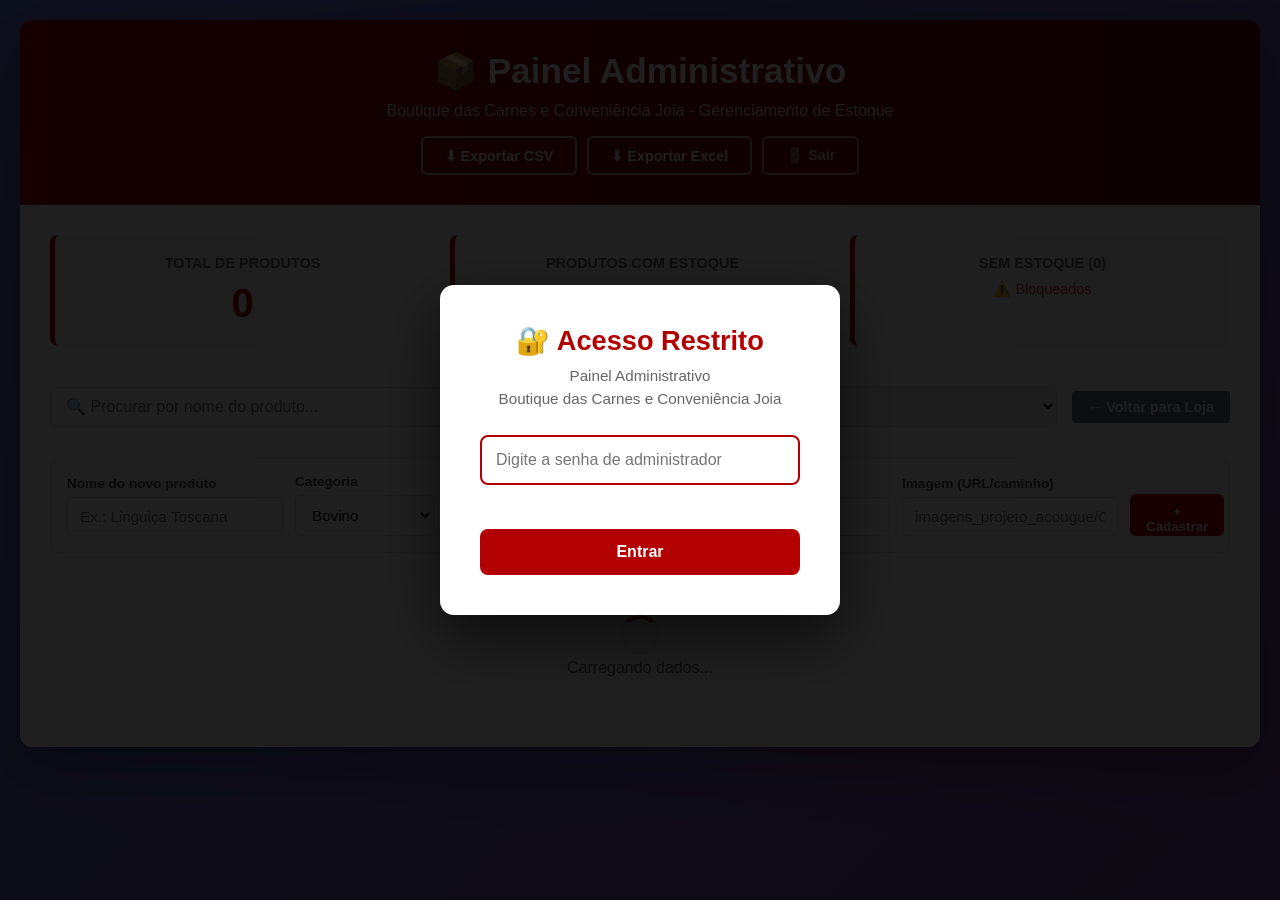
==== projeto Açougue01/projeto Açougue01/admin.html @ 8638a957 "feat: imagem personalizada por produto no admin e frontend" ====
<!DOCTYPE html>
<html lang="pt-BR">
<head>
  <meta charset="UTF-8">
  <meta name="viewport" content="width=device-width, initial-scale=1.0">
  <title>Painel Admin - Boutique das Carnes Joia</title>
  <style>
    * {
      margin: 0;
      padding: 0;
      box-sizing: border-box;
    }

    body {
      font-family: 'Segoe UI', Arial, sans-serif;
      background: linear-gradient(135deg, #667eea 0%, #764ba2 100%);
      min-height: 100vh;
      padding: 20px;
      color: #333;
    }

    .container {
      max-width: 1400px;
      margin: 0 auto;
      background: white;
      border-radius: 12px;
      box-shadow: 0 20px 60px rgba(0, 0, 0, 0.3);
      overflow: hidden;
    }

    .header {
      background: linear-gradient(90deg, #b30000, #660000);
      color: white;
      padding: 30px;
      text-align: center;
    }

    .header h1 {
      font-size: 2.2rem;
      margin-bottom: 10px;
    }

    .header p {
      font-size: 1rem;
      opacity: 0.9;
    }

    .content {
      padding: 30px;
    }

    .resumo {
      display: grid;
      grid-template-columns: repeat(auto-fit, minmax(200px, 1fr));
      gap: 20px;
      margin-bottom: 40px;
    }

    .card-resumo {
      background: #f8f9fa;
      border-left: 5px solid #b30000;
      padding: 20px;
      border-radius: 8px;
      text-align: center;
    }

    .card-resumo h3 {
      color: #666;
      font-size: 0.9rem;
      text-transform: uppercase;
      margin-bottom: 10px;
    }

    .card-resumo .numero {
      font-size: 2.5rem;
      font-weight: bold;
      color: #b30000;
    }

    .filtros {
      display: flex;
      gap: 15px;
      margin-bottom: 30px;
      flex-wrap: wrap;
      align-items: center;
    }

    .novo-produto-box {
      display: grid;
      grid-template-columns: 1.2fr 1fr 0.9fr 0.9fr 1.5fr auto;
      gap: 12px;
      align-items: end;
      margin-bottom: 22px;
      padding: 16px;
      background: #f8f9fa;
      border: 1px solid #e6e6e6;
      border-radius: 8px;
    }

    .novo-produto-box .campo {
      display: flex;
      flex-direction: column;
      gap: 6px;
    }

    .novo-produto-box label {
      font-size: 0.85rem;
      color: #555;
      font-weight: 600;
    }

    .novo-produto-box input,
    .novo-produto-box select {
      padding: 10px 12px;
      border: 1px solid #ddd;
      border-radius: 6px;
      font-size: 0.95rem;
      background: #fff;
    }

    .btn-cadastrar {
      padding: 10px 16px;
      border: none;
      border-radius: 6px;
      background: #b30000;
      color: #fff;
      font-weight: 700;
      cursor: pointer;
      height: 42px;
    }

    .btn-cadastrar:hover {
      background: #8b0000;
    }

    .filtros input,
    .filtros select {
      padding: 10px 15px;
      border: 1px solid #ddd;
      border-radius: 6px;
      font-size: 1rem;
      flex: 1;
      min-width: 150px;
    }

    .filtros input:focus,
    .filtros select:focus {
      outline: none;
      border-color: #b30000;
      box-shadow: 0 0 5px rgba(179, 0, 0, 0.3);
    }

    .tabela-wrapper {
      overflow-x: auto;
    }

    table {
      width: 100%;
      border-collapse: collapse;
      margin-bottom: 30px;
    }

    thead {
      background: #f8f9fa;
      border-bottom: 2px solid #b30000;
    }

    th {
      padding: 15px;
      text-align: left;
      font-weight: 600;
      color: #333;
      text-transform: uppercase;
      font-size: 0.85rem;
    }

    td {
      padding: 15px;
      border-bottom: 1px solid #eee;
    }

    tbody tr:hover {
      background: #f8f9fa;
    }

    .status-badge {
      display: inline-block;
      padding: 6px 12px;
      border-radius: 20px;
      font-size: 0.85rem;
      font-weight: 600;
    }

    .status-disponivel {
      background: #d4edda;
      color: #155724;
    }

    .status-bloqueado {
      background: #f8d7da;
      color: #721c24;
    }

    .estoque-input {
      width: 100px;
      padding: 8px;
      border: 1px solid #ddd;
      border-radius: 4px;
      font-size: 0.95rem;
    }

    .preco-input {
      width: 120px;
      padding: 8px;
      border: 1px solid #ddd;
      border-radius: 4px;
      font-size: 0.95rem;
    }

    .btn-salvar,
    .btn-voltar {
      padding: 8px 16px;
      border: none;
      border-radius: 4px;
      cursor: pointer;
      font-weight: 600;
      font-size: 0.9rem;
      transition: all 0.3s;
    }

    .btn-salvar {
      background: #b30000;
      color: white;
    }

    .btn-salvar:hover {
      background: #8b0000;
    }

    .btn-salvar:disabled {
      background: #ccc;
      cursor: not-allowed;
    }

    .btn-voltar {
      background: #6c757d;
      color: white;
    }

    .btn-voltar:hover {
      background: #5a6268;
    }

    .numero-estoque {
      font-weight: bold;
      color: #333;
    }

    .numero-zero {
      color: #dc3545;
      font-weight: bold;
    }

    .mensagem {
      padding: 15px;
      border-radius: 6px;
      margin-bottom: 20px;
      display: none;
    }

    .mensagem.sucesso {
      background: #d4edda;
      color: #155724;
      border: 1px solid #c3e6cb;
      display: block;
    }

    .mensagem.erro {
      background: #f8d7da;
      color: #721c24;
      border: 1px solid #f5c6cb;
      display: block;
    }

    .carregando {
      text-align: center;
      padding: 40px;
      color: #666;
    }

    .spinner {
      display: inline-block;
      width: 40px;
      height: 40px;
      border: 4px solid #f3f3f3;
      border-top: 4px solid #b30000;
      border-radius: 50%;
      animation: spin 1s linear infinite;
    }

    @keyframes spin {
      0% { transform: rotate(0deg); }
      100% { transform: rotate(360deg); }
    }

    @media (max-width: 768px) {
      .header h1 {
        font-size: 1.5rem;
      }

      .novo-produto-box {
        grid-template-columns: 1fr;
      }

      .resumo {
        grid-template-columns: 1fr;
      }

      table {
        font-size: 0.9rem;
      }

      th, td {
        padding: 10px;
      }
    }

    /* ── Login overlay ─────────────────────────────── */
    #login-overlay {
      position: fixed;
      inset: 0;
      background: rgba(0, 0, 0, 0.88);
      display: flex;
      align-items: center;
      justify-content: center;
      z-index: 9999;
    }

    #login-overlay.oculto {
      display: none;
    }

    .login-box {
      background: white;
      padding: 40px;
      border-radius: 14px;
      max-width: 400px;
      width: 90%;
      text-align: center;
      box-shadow: 0 24px 64px rgba(0, 0, 0, 0.6);
    }

    .login-box h2 {
      color: #b30000;
      margin-bottom: 8px;
      font-size: 1.7rem;
    }

    .login-box p {
      color: #666;
      margin-bottom: 24px;
      font-size: 0.95rem;
      line-height: 1.5;
    }

    .login-box input[type="password"] {
      width: 100%;
      padding: 14px;
      border: 2px solid #ddd;
      border-radius: 8px;
      margin-bottom: 12px;
      font-size: 1rem;
      transition: border-color 0.2s;
      box-sizing: border-box;
    }

    .login-box input[type="password"]:focus {
      outline: none;
      border-color: #b30000;
    }

    .login-erro {
      color: #dc3545;
      font-size: 0.9rem;
      margin-bottom: 12px;
      min-height: 20px;
    }

    .btn-login {
      width: 100%;
      padding: 14px;
      background: #b30000;
      color: white;
      border: none;
      border-radius: 8px;
      font-size: 1rem;
      font-weight: bold;
      cursor: pointer;
      transition: background 0.2s;
    }

    .btn-login:hover {
      background: #8b0000;
    }

    /* ── Header actions ─────────────────────────────── */
    .header-actions {
      margin-top: 16px;
      display: flex;
      gap: 10px;
      justify-content: center;
      flex-wrap: wrap;
    }

    .btn-exportar,
    .btn-sair {
      padding: 9px 22px;
      border: 2px solid rgba(255, 255, 255, 0.7);
      border-radius: 6px;
      font-weight: 600;
      font-size: 0.9rem;
      cursor: pointer;
      transition: all 0.2s;
      background: transparent;
      color: white;
    }

    .btn-exportar:hover {
      background: rgba(255, 255, 255, 0.2);
    }

    .btn-sair {
      border-color: rgba(255, 180, 180, 0.8);
      color: rgba(255, 200, 200, 1);
    }

    .btn-sair:hover {
      background: rgba(220, 53, 69, 0.3);
    }
  </style>
</head>
<body>
  <!-- Login Overlay -->
  <div id="login-overlay">
    <div class="login-box">
      <h2>🔐 Acesso Restrito</h2>
      <p>Painel Administrativo<br>Boutique das Carnes e Conveniência Joia</p>
      <input type="password" id="login-senha" placeholder="Digite a senha de administrador"
        onkeydown="if(event.key==='Enter')fazerLogin()">
      <div class="login-erro" id="login-erro"></div>
      <button class="btn-login" onclick="fazerLogin()">Entrar</button>
    </div>
  </div>

  <div class="container">
    <div class="header">
      <h1>📦 Painel Administrativo</h1>
      <p>Boutique das Carnes e Conveniência Joia - Gerenciamento de Estoque</p>
      <div class="header-actions">
        <button class="btn-exportar" onclick="exportarDados('csv')">⬇ Exportar CSV</button>
        <button class="btn-exportar" onclick="exportarDados('xlsx')">⬇ Exportar Excel</button>
        <button class="btn-sair" onclick="fazerLogout()">🚪 Sair</button>
      </div>
    </div>

    <div class="content">
      <div id="mensagem" class="mensagem"></div>

      <div class="resumo">
        <div class="card-resumo">
          <h3>Total de Produtos</h3>
          <div class="numero" id="total-produtos">0</div>
        </div>
        <div class="card-resumo">
          <h3>Produtos com Estoque</h3>
          <div class="numero" id="com-estoque">0</div>
        </div>
        <div class="card-resumo">
          <h3>Sem Estoque (<span id="sem-estoque">0</span>)</h3>
          <div style="font-size: 0.9rem; color: #dc3545;">⚠️ Bloqueados</div>
        </div>
      </div>

      <div class="filtros">
        <input type="text" id="filtro-nome" placeholder="🔍 Procurar por nome do produto...">
        <select id="filtro-categoria">
          <option value="">Todas as Categorias</option>
          <option value="bovino">Bovino</option>
          <option value="suino">Suíno</option>
          <option value="frango">Frango</option>
          <option value="rotisseria">Rotisseria</option>
          <option value="conveniencia">Conveniencia</option>
        </select>
        <button class="btn-voltar" onclick="location.href='/'">← Voltar para Loja</button>
      </div>

      <div class="novo-produto-box">
        <div class="campo">
          <label for="novo-nome">Nome do novo produto</label>
          <input type="text" id="novo-nome" placeholder="Ex.: Linguiça Toscana">
        </div>
        <div class="campo">
          <label for="novo-categoria">Categoria</label>
          <select id="novo-categoria">
            <option value="bovino">Bovino</option>
            <option value="suino">Suíno</option>
            <option value="frango">Frango</option>
            <option value="rotisseria">Rotisseria</option>
            <option value="conveniencia">Conveniencia</option>
          </select>
        </div>
        <div class="campo">
          <label for="novo-preco">Preço (R$)</label>
          <input type="number" id="novo-preco" step="0.01" min="0.01" placeholder="0,00">
        </div>
        <div class="campo">
          <label for="novo-estoque">Estoque inicial (kg)</label>
          <input type="number" id="novo-estoque" step="0.1" min="0" placeholder="0,0">
        </div>
        <div class="campo">
          <label for="novo-imagem-url">Imagem (URL/caminho)</label>
          <input type="text" id="novo-imagem-url" placeholder="imagens_projeto_acougue/Carne_Primeira/minha-imagem.jpg">
        </div>
        <button class="btn-cadastrar" id="btn-cadastrar-produto">+ Cadastrar</button>
      </div>

      <div class="tabela-wrapper" id="tabela-container">
        <div class="carregando">
          <div class="spinner"></div>
          <p>Carregando dados...</p>
        </div>
      </div>
    </div>
  </div>

  <!-- Carregamento de configuração centralizada -->
  <script src="config.js"></script>
  
  <script>
    // ── Autenticação ─────────────────────────────────────────────────────
    const getToken = () => localStorage.getItem('adminToken') || ''; 

    const mostrarLoginOverlay = () => {
      document.getElementById('login-overlay').classList.remove('oculto');
      setTimeout(() => { const s = document.getElementById('login-senha'); if (s) s.focus(); }, 50);
    };

    const fetchAdmin = async (url, options = {}) => {
      const res = await fetch(url, {
        ...options,
        headers: {
          'Content-Type': 'application/json',
          ...(options.headers || {}),
          'Authorization': `Bearer ${getToken()}`
        }
      });
      if (res.status === 401) {
        localStorage.removeItem('adminToken');
        mostrarLoginOverlay();
        throw new Error('Sessão expirada. Faça login novamente.');
      }
      return res;
    };

    const fazerLogin = async () => {
      const senhaInput = document.getElementById('login-senha');
      const erroEl = document.getElementById('login-erro');
      const senha = senhaInput.value;
      if (!senha) { erroEl.textContent = 'Digite a senha.'; return; }
      erroEl.textContent = '';
      try {
        if (!API_BASE_URL) {
          throw new Error('API não configurada. Defina a URL do backend em config.js e publique novamente.');
        }

        const res = await fetch(`${API_BASE_URL}/admin/login`, {
          method: 'POST',
          headers: { 'Content-Type': 'application/json' },
          body: JSON.stringify({ senha })
        });
        if (!res.ok) {
          if (res.status === 404) {
            throw new Error('API não encontrada. Verifique a URL do backend em config.js.');
          }
          const data = await res.json().catch(() => ({}));
          throw new Error(data.error || 'Senha incorreta');
        }
        const { token } = await res.json();
        localStorage.setItem('adminToken', token);
        document.getElementById('login-overlay').classList.add('oculto');
        senhaInput.value = '';
        carregarDados();
      } catch (err) {
          erroEl.textContent = '❌ ' + getMensagemErro(err, 'Falha ao autenticar');
      }
    };

    const fazerLogout = () => {
      localStorage.removeItem('adminToken');
      mostrarLoginOverlay();
    };

    const exportarDados = async (formato) => {
      try {
        mostrarMensagem(`Gerando exportação ${formato.toUpperCase()}...`, 'sucesso');
        const res = await fetchAdmin(`${API_BASE_URL}/api/exportar?formato=${formato}`);
        if (!res.ok) throw new Error('Falha ao gerar exportação');
        const blob = await res.blob();
        const url = URL.createObjectURL(blob);
        const a = document.createElement('a');
        a.href = url;
        a.download = `exportacao_acougue.${formato === 'xlsx' ? 'xlsx' : 'csv'}`;
        document.body.appendChild(a);
        a.click();
        document.body.removeChild(a);
        URL.revokeObjectURL(url);
        mostrarMensagem(`✅ Exportação ${formato.toUpperCase()} concluída!`, 'sucesso');
      } catch (err) {
        mostrarMensagem('❌ Erro ao exportar: ' + err.message, 'erro');
      }
    };
    // ───────────────────────────────────────────────────────────────────

    const API_BASE_URL = window.APP_CONFIG?.API_BASE_URL || (() => {
      const host = window.location.hostname;
      const isLocal = host === "localhost" || host === "127.0.0.1";
      return isLocal ? "http://localhost:3000" : "";
    })();

    let dadosAtual = [];

      const getMensagemErro = (error, fallback) => {
        const message = String(error?.message || "").trim();
        if (message === "Failed to fetch") {
          return "Não foi possível conectar à API em http://localhost:3000. Inicie o backend com 'npm start' na pasta do projeto e abra o painel por http://localhost:3000/admin.";
        }
        return message || fallback;
      };

    const mostrarMensagem = (texto, tipo = "sucesso") => {
      const el = document.getElementById("mensagem");
      el.textContent = texto;
      el.className = `mensagem ${tipo}`;
      setTimeout(() => {
        el.className = "mensagem";
      }, 4000);
    };

    const formatCurrency = (valor) => {
      return "R$ " + Number(valor).toFixed(2).replace(".", ",");
    };

    const carregarDados = async () => {
      try {
        const response = await fetchAdmin(`${API_BASE_URL}/admin/dashboard-data`);
        if (!response.ok) throw new Error("Erro ao carregar dados");

        const dados = await response.json();
        dadosAtual = dados.produtos;

        // Atualiza resumo
        document.getElementById("total-produtos").textContent = dados.resumo.total_produtos;
        document.getElementById("com-estoque").textContent = dados.resumo.com_estoque;
        document.getElementById("sem-estoque").textContent = dados.resumo.sem_estoque;

        renderizarTabela(dadosAtual);
      } catch (error) {
          mostrarMensagem("Erro ao carregar dados: " + getMensagemErro(error, "Falha ao carregar dados"), "erro");
        document.getElementById("tabela-container").innerHTML = `
          <div style="padding: 40px; text-align: center; color: #dc3545;">
            <p>❌ Erro ao conectar com a API</p>
            <p>Certifique-se de que o servidor está rodando em http://localhost:3000</p>
          </div>
        `;
      }
    };

    const renderizarTabela = (dados) => {
      if (dados.length === 0) {
        document.getElementById("tabela-container").innerHTML = `
          <div style="padding: 40px; text-align: center; color: #999;">
            <p>Nenhum produto encontrado</p>
          </div>
        `;
        return;
      }

      const html = `
        <table>
          <thead>
            <tr>
              <th>ID</th>
              <th>Produto</th>
              <th>Categoria</th>
              <th>Preço</th>
              <th>Estoque (kg)</th>
              <th>Status</th>
              <th>Ações</th>
            </tr>
          </thead>
          <tbody>
            ${dados.map(p => `
              <tr data-id="${p.id}">
                <td>#${p.id}</td>
                <td>${p.nome}</td>
                <td>${p.categoria}</td>
                <td>
                  <input type="number" class="preco-input" value="${Number(p.preco).toFixed(2)}" 
                    step="0.01" min="0">
                </td>
                <td>
                  <input type="number" class="estoque-input" value="${Number(p.estoque).toFixed(1)}" 
                    step="0.1" min="0">
                </td>
                <td>
                  <span class="status-badge ${p.estoque > 0 ? 'status-disponivel' : 'status-bloqueado'}">
                    ${p.estoque > 0 ? '✓ Disponível' : '✕ Sem Estoque'}
                  </span>
                </td>
                <td>
                  <button class="btn-salvar" onclick="salvarProduto(${p.id})">Salvar</button>
                </td>
              </tr>
            `).join("")}
          </tbody>
        </table>
      `;

      document.getElementById("tabela-container").innerHTML = html;
    };

    const salvarProduto = async (id) => {
      const row = document.querySelector(`tr[data-id="${id}"]`);
      const novoEstoque = parseFloat(row.querySelector(".estoque-input").value);
      const novoPreco = parseFloat(row.querySelector(".preco-input").value);

      if (isNaN(novoEstoque) || isNaN(novoPreco) || novoPreco <= 0) {
        mostrarMensagem("Valores inválidos!", "erro");
        return;
      }

      try {
        // Atualiza estoque
        const resEstoque = await fetchAdmin(`${API_BASE_URL}/admin/estoque/${id}`, {
          method: "PATCH",
          body: JSON.stringify({ quantidade: novoEstoque })
        });

        // Atualiza preço
        const resPreco = await fetchAdmin(`${API_BASE_URL}/admin/preco/${id}`, {
          method: "PATCH",
          body: JSON.stringify({ preco: novoPreco })
        });

        if (!resEstoque.ok || !resPreco.ok) {
          throw new Error("Erro ao salvar dados");
        }

        mostrarMensagem("✅ Produto atualizado com sucesso!", "sucesso");
        
        // Recarrega dados
        setTimeout(() => carregarDados(), 500);
      } catch (error) {
        mostrarMensagem("❌ Erro ao salvar: " + error.message, "erro");
      }
    };

    const cadastrarProduto = async () => {
      const nome = String(document.getElementById("novo-nome")?.value || "").trim();
      const categoria = String(document.getElementById("novo-categoria")?.value || "").trim().toLowerCase();
      const preco = Number(document.getElementById("novo-preco")?.value || 0);
      const estoque = Number(document.getElementById("novo-estoque")?.value || 0);
      const imagemUrl = String(document.getElementById("novo-imagem-url")?.value || "").trim();

      if (!nome) {
        mostrarMensagem("Informe o nome do produto.", "erro");
        return;
      }

      if (!categoria) {
        mostrarMensagem("Selecione a categoria.", "erro");
        return;
      }

      if (!Number.isFinite(preco) || preco <= 0) {
        mostrarMensagem("Preço inválido. Informe um valor maior que zero.", "erro");
        return;
      }

      if (!Number.isFinite(estoque) || estoque < 0) {
        mostrarMensagem("Estoque inválido. Informe um valor igual ou maior que zero.", "erro");
        return;
      }

      try {
        const resCreate = await fetchAdmin(`${API_BASE_URL}/produtos`, {
          method: "POST",
          body: JSON.stringify({
            nome,
            preco,
            categoria,
            imagem_url: imagemUrl || null,
          })
        });

        const dataCreate = await resCreate.json().catch(() => ({}));

        if (!resCreate.ok || !dataCreate?.id) {
          throw new Error(dataCreate?.error || "Não foi possível criar o produto.");
        }

        const productId = Number(dataCreate.id);

        const resStock = await fetchAdmin(`${API_BASE_URL}/admin/estoque/${productId}`, {
          method: "PATCH",
          body: JSON.stringify({ quantidade: estoque })
        });

        const dataStock = await resStock.json().catch(() => ({}));

        if (!resStock.ok) {
          throw new Error(dataStock?.error || "Produto criado, mas falhou ao salvar estoque.");
        }

        mostrarMensagem(`✅ Produto cadastrado com sucesso! ID #${productId}`, "sucesso");

        document.getElementById("novo-nome").value = "";
        document.getElementById("novo-preco").value = "";
        document.getElementById("novo-estoque").value = "";
        document.getElementById("novo-imagem-url").value = "";
        document.getElementById("novo-categoria").value = "bovino";

        await carregarDados();
      } catch (error) {
        mostrarMensagem("❌ Erro ao cadastrar: " + (error?.message || "Falha"), "erro");
      }
    };

    // Filtros
    document.getElementById("filtro-nome").addEventListener("keyup", (e) => {
      const termo = e.target.value.toLowerCase();
      const categoria = document.getElementById("filtro-categoria").value;

      const filtrado = dadosAtual.filter(p => {
        const matchNome = p.nome.toLowerCase().includes(termo);
        const matchCategoria = !categoria || p.categoria === categoria;
        return matchNome && matchCategoria;
      });

      renderizarTabela(filtrado);
    });

    document.getElementById("filtro-categoria").addEventListener("change", (e) => {
      const categoria = e.target.value;
      const termo = document.getElementById("filtro-nome").value.toLowerCase();

      const filtrado = dadosAtual.filter(p => {
        const matchNome = p.nome.toLowerCase().includes(termo);
        const matchCategoria = !categoria || p.categoria === categoria;
        return matchNome && matchCategoria;
      });

      renderizarTabela(filtrado);
    });

    document.getElementById("btn-cadastrar-produto").addEventListener("click", cadastrarProduto);

    // Carrega dados ao iniciar (somente se autenticado)
    if (getToken()) {
      carregarDados();
    } else {
      mostrarLoginOverlay();
    }

    // Recarrega a cada 30 segundos (somente se autenticado)
    setInterval(() => {
      if (getToken()) {
        carregarDados();
      }
    }, 30000);
  </script>
</body>
</html>
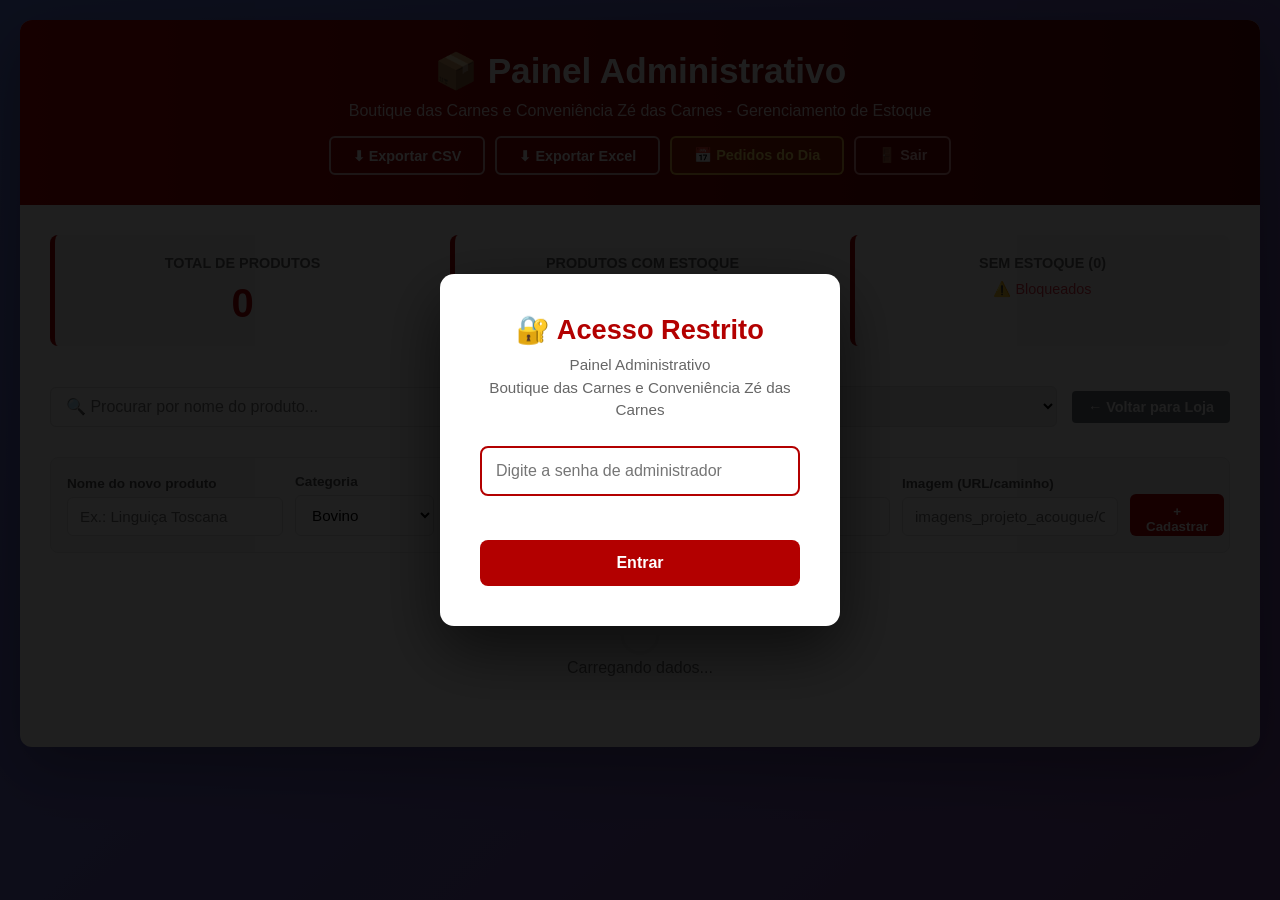
==== commit b2cc736c: "Revert "Faz admin ser fonte oficial do catalogo" This reverts commit cb90a630782b18dd6ed2a107aeee931" ====
--- a/projeto Açougue01/projeto Açougue01/admin.html
+++ b/projeto Açougue01/projeto Açougue01/admin.html
@@ -3,7 +3,10 @@
 <head>
   <meta charset="UTF-8">
   <meta name="viewport" content="width=device-width, initial-scale=1.0">
-  <title>Painel Admin - Boutique das Carnes Joia</title>
+  <meta http-equiv="Cache-Control" content="no-cache, no-store, must-revalidate">
+  <meta http-equiv="Pragma" content="no-cache">
+  <meta http-equiv="Expires" content="0">
+  <title>Painel Admin - Boutique das Carnes Zé das Carnes</title>
   <style>
     * {
       margin: 0;
@@ -444,7 +447,7 @@
   <div id="login-overlay">
     <div class="login-box">
       <h2>🔐 Acesso Restrito</h2>
-      <p>Painel Administrativo<br>Boutique das Carnes e Conveniência Joia</p>
+      <p>Painel Administrativo<br>Boutique das Carnes e Conveniência Zé das Carnes</p>
       <input type="password" id="login-senha" placeholder="Digite a senha de administrador"
         onkeydown="if(event.key==='Enter')fazerLogin()">
       <div class="login-erro" id="login-erro"></div>
@@ -455,10 +458,11 @@
   <div class="container">
     <div class="header">
       <h1>📦 Painel Administrativo</h1>
-      <p>Boutique das Carnes e Conveniência Joia - Gerenciamento de Estoque</p>
+      <p>Boutique das Carnes e Conveniência Zé das Carnes - Gerenciamento de Estoque</p>
       <div class="header-actions">
         <button class="btn-exportar" onclick="exportarDados('csv')">⬇ Exportar CSV</button>
         <button class="btn-exportar" onclick="exportarDados('xlsx')">⬇ Exportar Excel</button>
+        <button class="btn-exportar" style="background:rgba(255,200,0,0.15); border-color:rgba(255,220,80,0.8); color:#ffe066;" onclick="exportarPedidosDia()">📅 Pedidos do Dia</button>
         <button class="btn-sair" onclick="fazerLogout()">🚪 Sair</button>
       </div>
     </div>
@@ -534,7 +538,7 @@
   </div>
 
   <!-- Carregamento de configuração centralizada -->
-  <script src="config.js"></script>
+  <script src="config.js?v=20260408-2"></script>
   
   <script>
     // ── Autenticação ─────────────────────────────────────────────────────
@@ -619,12 +623,45 @@
         mostrarMensagem('❌ Erro ao exportar: ' + err.message, 'erro');
       }
     };
+
+    // ── Exportar apenas pedidos do dia corrente em Excel ─────────────────
+    // Como funciona:
+    //   1. Pega a data de hoje no formato AAAA-MM-DD (ex.: 2026-04-08)
+    //   2. Chama a rota /api/exportar-pedidos-dia?data=AAAA-MM-DD
+    //   3. O servidor devolve um .xlsx com aba de resumo e aba de itens
+    //   4. O navegador baixa o arquivo automaticamente
+    // Para exportar outro dia, passe a data como parâmetro: exportarPedidosDia('2026-04-07')
+    const exportarPedidosDia = async (dataEspecifica) => {
+      try {
+        // Se não passar data, usa hoje
+        const data = dataEspecifica || new Date().toISOString().slice(0, 10);
+        mostrarMensagem(`📅 Gerando relatório de pedidos de ${data}...`, 'sucesso');
+        const res = await fetchAdmin(`${API_BASE_URL}/api/exportar-pedidos-dia?data=${data}`);
+        if (!res.ok) {
+          const body = await res.json().catch(() => ({}));
+          throw new Error(body.error || 'Falha ao gerar relatório');
+        }
+        const blob = await res.blob();
+        const url = URL.createObjectURL(blob);
+        const a = document.createElement('a');
+        a.href = url;
+        a.download = `pedidos_${data}.xlsx`;
+        document.body.appendChild(a);
+        a.click();
+        document.body.removeChild(a);
+        URL.revokeObjectURL(url);
+        mostrarMensagem(`✅ Relatório de pedidos de ${data} baixado com sucesso!`, 'sucesso');
+      } catch (err) {
+        mostrarMensagem('❌ Erro ao exportar pedidos do dia: ' + err.message, 'erro');
+      }
+    };
     // ───────────────────────────────────────────────────────────────────
 
     const API_BASE_URL = window.APP_CONFIG?.API_BASE_URL || (() => {
-      const host = window.location.hostname;
-      const isLocal = host === "localhost" || host === "127.0.0.1";
-      return isLocal ? "http://localhost:3000" : "";
+      if (window.location.protocol === "file:") {
+        return "http://localhost:3000";
+      }
+      return window.location.origin.replace(/\/+$/, "");
     })();
 
     let dadosAtual = [];
@@ -632,7 +669,7 @@
       const getMensagemErro = (error, fallback) => {
         const message = String(error?.message || "").trim();
         if (message === "Failed to fetch") {
-          return "Não foi possível conectar à API em http://localhost:3000. Inicie o backend com 'npm start' na pasta do projeto e abra o painel por http://localhost:3000/admin.";
+          return `Não foi possível conectar à API em ${API_BASE_URL}. Verifique se o backend publicado está online e se o CORS está liberado para o frontend.`;
         }
         return message || fallback;
       };
@@ -669,7 +706,7 @@
         document.getElementById("tabela-container").innerHTML = `
           <div style="padding: 40px; text-align: center; color: #dc3545;">
             <p>❌ Erro ao conectar com a API</p>
-            <p>Certifique-se de que o servidor está rodando em http://localhost:3000</p>
+            <p>Endpoint configurado: ${API_BASE_URL}</p>
           </div>
         `;
       }
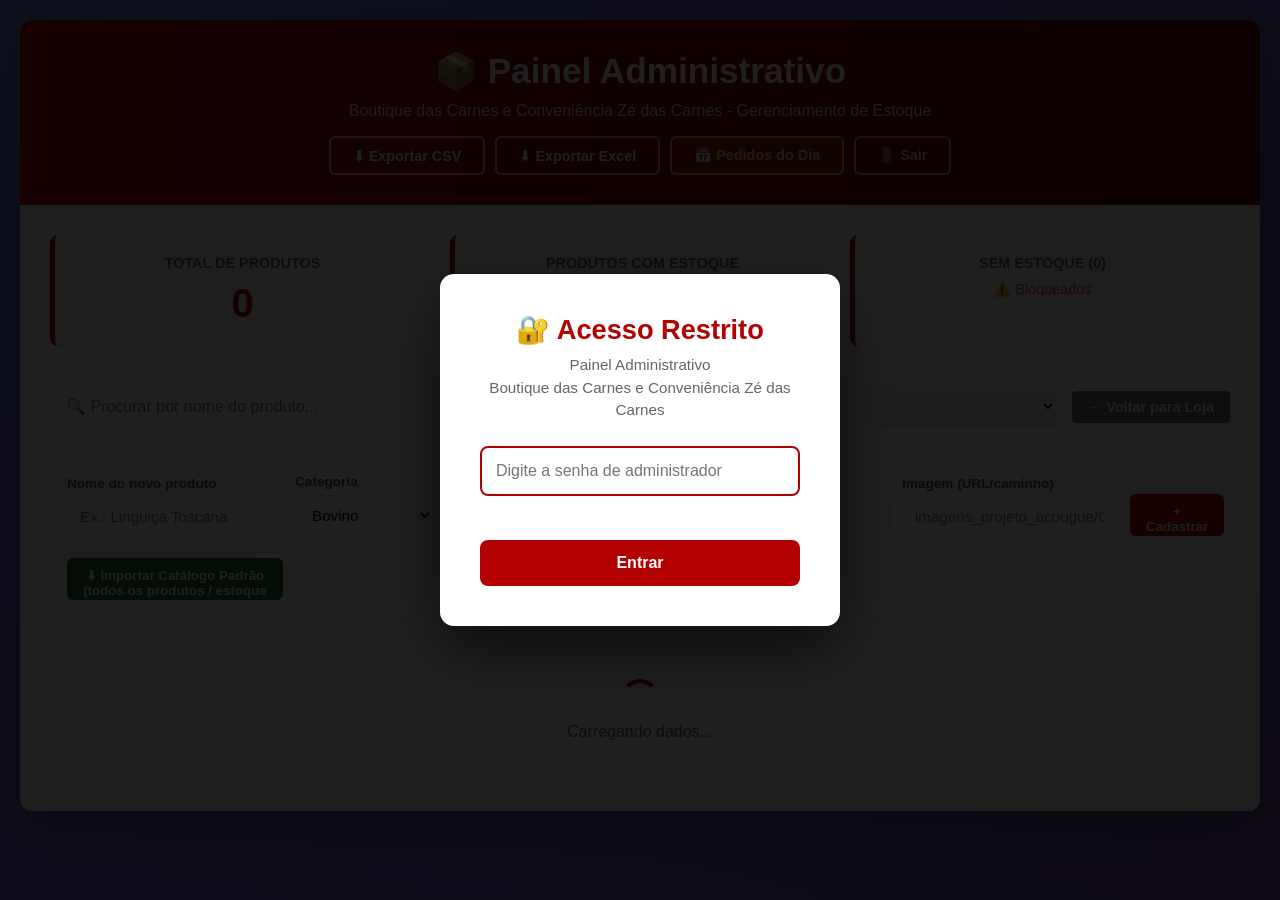
==== commit 379be9e0: "Adiciona botao importar catalogo padrao no admin" ====
--- a/projeto Açougue01/projeto Açougue01/admin.html
+++ b/projeto Açougue01/projeto Açougue01/admin.html
@@ -134,6 +134,28 @@
 
     .btn-cadastrar:hover {
       background: #8b0000;
+    }
+
+    .btn-importar {
+      padding: 10px 16px;
+      border: none;
+      border-radius: 6px;
+      background: #1a6e2e;
+      color: #fff;
+      font-weight: 700;
+      cursor: pointer;
+      height: 42px;
+      margin-top: 10px;
+      width: 100%;
+    }
+
+    .btn-importar:hover {
+      background: #145522;
+    }
+
+    .btn-importar:disabled {
+      background: #888;
+      cursor: not-allowed;
     }
 
     .filtros input,
@@ -526,6 +548,7 @@
           <input type="text" id="novo-imagem-url" placeholder="imagens_projeto_acougue/Carne_Primeira/minha-imagem.jpg">
         </div>
         <button class="btn-cadastrar" id="btn-cadastrar-produto">+ Cadastrar</button>
+        <button class="btn-importar" id="btn-importar-catalogo">⬇ Importar Catálogo Padrão (todos os produtos / estoque zerado)</button>
       </div>
 
       <div class="tabela-wrapper" id="tabela-container">
@@ -902,6 +925,80 @@
 
     document.getElementById("btn-cadastrar-produto").addEventListener("click", cadastrarProduto);
 
+    // ── Importar catálogo padrão ──────────────────────────────────────────
+    const CATALOGO_PADRAO = [
+      // Bovinos
+      { nome: "Contra Filé",      preco: 64.98, categoria: "bovino",      imagem_url: "imagens_projeto_acougue/Carne_Primeira/Contra-file.jpeg" },
+      { nome: "Picanha",           preco: 79.98, categoria: "bovino",      imagem_url: "imagens_projeto_acougue/Carne_Primeira/Picanha.jpeg" },
+      { nome: "Maminha",           preco: 57.98, categoria: "bovino",      imagem_url: "imagens_projeto_acougue/Carne_Primeira/maminha.jpeg" },
+      { nome: "Fraudinha",         preco: 49.98, categoria: "bovino",      imagem_url: "imagens_projeto_acougue/Carne_Primeira/Fraudinha.jpeg" },
+      { nome: "Filet-mignon",      preco: 99.98, categoria: "bovino",      imagem_url: "imagens_projeto_acougue/Carne_Primeira/Filet-mignon.Jpeg" },
+      { nome: "Costela-PA",        preco: 25.98, categoria: "bovino",      imagem_url: "imagens_projeto_acougue/Carne_Primeira/Costela-PA.jpeg" },
+      { nome: "Costela-Ripa",      preco: 22.98, categoria: "bovino",      imagem_url: "imagens_projeto_acougue/Carne_Primeira/Costela-Ripa.jpeg" },
+      { nome: "Coxao-mole",        preco: 57.98, categoria: "bovino",      imagem_url: "imagens_projeto_acougue/Carne_Primeira/Coxao-mole.jpeg" },
+      { nome: "Coxao-Duro",        preco: 55.98, categoria: "bovino",      imagem_url: "imagens_projeto_acougue/Carne_Primeira/Coxao-Duro.jpeg" },
+      { nome: "Patinho",           preco: 56.98, categoria: "bovino",      imagem_url: "imagens_projeto_acougue/Carne_Primeira/Patinho.jpeg" },
+      { nome: "Costela Recheada",  preco: 69.98, categoria: "bovino",      imagem_url: "imagens_projeto_acougue/Carne_Primeira/costelaRecheada.jpeg" },
+      { nome: "Capa de Filé",      preco: 52.90, categoria: "bovino",      imagem_url: "imagens_projeto_acougue/Carne_Primeira/Alcatra.jpeg" },
+      { nome: "Peito",             preco: 34.90, categoria: "bovino",      imagem_url: null },
+      { nome: "Acém",              preco: 36.90, categoria: "bovino",      imagem_url: null },
+      { nome: "Paleta",            preco: 39.90, categoria: "bovino",      imagem_url: "imagens_projeto_acougue/Carne_Primeira/Coxao-mole.jpeg" },
+      { nome: "Músculo",           preco: 31.90, categoria: "bovino",      imagem_url: "imagens_projeto_acougue/Carne_Primeira/Coxao-Duro.jpeg" },
+      // Suínos
+      { nome: "Bisteca",           preco: 28.90, categoria: "suino",       imagem_url: "imagens_projeto_acougue/Carnes_Segunda/Bisteca.jpeg" },
+      { nome: "Costelinha",        preco: 29.90, categoria: "suino",       imagem_url: "imagens_projeto_acougue/Carnes_Segunda/Costelinha.jpeg" },
+      { nome: "Filé Mignon Suíno", preco: 33.90, categoria: "suino",       imagem_url: "imagens_projeto_acougue/Carnes_Segunda/file_mignon.webp" },
+      { nome: "Panceta",           preco: 29.90, categoria: "suino",       imagem_url: "imagens_projeto_acougue/Carnes_Segunda/Panceta.jpeg" },
+      { nome: "Pernil com Osso",   preco: 21.90, categoria: "suino",       imagem_url: "imagens_projeto_acougue/Carnes_Segunda/Pernilc_osso.jpeg" },
+      { nome: "Pernil Sem Osso",   preco: 25.90, categoria: "suino",       imagem_url: "imagens_projeto_acougue/Carnes_Segunda/PernilS_osso.jpeg" },
+      { nome: "Lombo",             preco: 29.90, categoria: "suino",       imagem_url: "imagens_projeto_acougue/Carnes_Segunda/Lombo.jpeg" },
+      { nome: "Linguiça Fina",     preco: 29.90, categoria: "suino",       imagem_url: "imagens_projeto_acougue/Carnes_Segunda/Ling_Fina.jpeg" },
+      { nome: "Linguiça Apimentada", preco: 22.90, categoria: "suino",     imagem_url: "imagens_projeto_acougue/Carnes_Segunda/Ling_Apim.jpeg" },
+      // Frango
+      { nome: "Coração",           preco: 29.90, categoria: "frango",      imagem_url: "imagens_projeto_acougue/Pasta_Frango/Coracao.jpeg" },
+      { nome: "Coxa e Sobrecoxa",  preco: 16.90, categoria: "frango",      imagem_url: "imagens_projeto_acougue/Pasta_Frango/Coxa_sobre_coxa.jpeg" },
+      { nome: "Coxinha da Asa",    preco: 16.90, categoria: "frango",      imagem_url: "imagens_projeto_acougue/Pasta_Frango/Coxinha.jpeg" },
+      { nome: "Peito com Osso",    preco: 18.90, categoria: "frango",      imagem_url: "imagens_projeto_acougue/Pasta_Frango/PeitoC_osso.jpeg" },
+      { nome: "Peito Sem Osso",    preco: 26.90, categoria: "frango",      imagem_url: "imagens_projeto_acougue/Pasta_Frango/PeitoS_osso.jpeg" },
+      { nome: "Sobrecoxa",         preco: 18.90, categoria: "frango",      imagem_url: "imagens_projeto_acougue/Pasta_Frango/Sobre_Coxa.jpeg" },
+      { nome: "Tulipa",            preco: 16.90, categoria: "frango",      imagem_url: "imagens_projeto_acougue/Pasta_Frango/Tulipa.jpeg" },
+      { nome: "Moela",             preco: 16.90, categoria: "frango",      imagem_url: "imagens_projeto_acougue/Pasta_Frango/moela.jpeg" },
+      { nome: "Fígado",            preco: 16.90, categoria: "frango",      imagem_url: "imagens_projeto_acougue/Pasta_Frango/figado.jpeg" },
+      { nome: "Pé de Frango",      preco:  8.90, categoria: "frango",      imagem_url: "imagens_projeto_acougue/Pasta_Frango/pe.jpeg" },
+      // Rotisseria
+      { nome: "Arroz à Grega",     preco: 29.90, categoria: "rotisseria",  imagem_url: "imagens_projeto_acougue/Rotisseria/Artroz_Grega.jpeg" },
+      { nome: "Contrafilé Assado", preco: 59.90, categoria: "rotisseria",  imagem_url: "imagens_projeto_acougue/Rotisseria/Contra_assado.jpeg" },
+      { nome: "Maionese",          preco: 59.90, categoria: "rotisseria",  imagem_url: "imagens_projeto_acougue/Rotisseria/maionese.jpeg" },
+      { nome: "Picanha Assada",    preco: 99.90, categoria: "rotisseria",  imagem_url: "imagens_projeto_acougue/Rotisseria/Picanha_assada.jpeg" },
+      // Conveniência
+      { nome: "Carvão",            preco: 15.90, categoria: "conveniencia", imagem_url: "imagens_projeto_acougue/Conveniencia/carvao.jpeg" },
+      { nome: "Cerveja",           preco: 15.90, categoria: "conveniencia", imagem_url: "imagens_projeto_acougue/Conveniencia/Cerveja.jpeg" },
+    ];
+
+    const importarCatalogoPadrao = async () => {
+      const btn = document.getElementById("btn-importar-catalogo");
+      if (!confirm(`Isso vai importar ${CATALOGO_PADRAO.length} produtos para o banco de dados (estoque zerado). Produtos já existentes serão atualizados. Continuar?`)) return;
+      btn.disabled = true;
+      btn.textContent = "⏳ Importando...";
+      try {
+        const res = await fetchAdmin(`${API_BASE_URL}/produtos/sync-catalogo`, {
+          method: "POST",
+          body: JSON.stringify({ produtos: CATALOGO_PADRAO })
+        });
+        const data = await res.json().catch(() => ({}));
+        if (!res.ok) throw new Error(data?.error || "Falha na importação");
+        mostrarMensagem(`✅ Catálogo importado! Criados: ${data.criados ?? 0} | Atualizados: ${data.atualizados ?? 0} | Ignorados: ${data.ignorados ?? 0}`, "sucesso");
+        await carregarDados();
+      } catch (err) {
+        mostrarMensagem("❌ Erro ao importar catálogo: " + (err?.message || "Falha"), "erro");
+      } finally {
+        btn.disabled = false;
+        btn.textContent = "⬇ Importar Catálogo Padrão (todos os produtos / estoque zerado)";
+      }
+    };
+
+    document.getElementById("btn-importar-catalogo").addEventListener("click", importarCatalogoPadrao);
+
     // Carrega dados ao iniciar (somente se autenticado)
     if (getToken()) {
       carregarDados();
